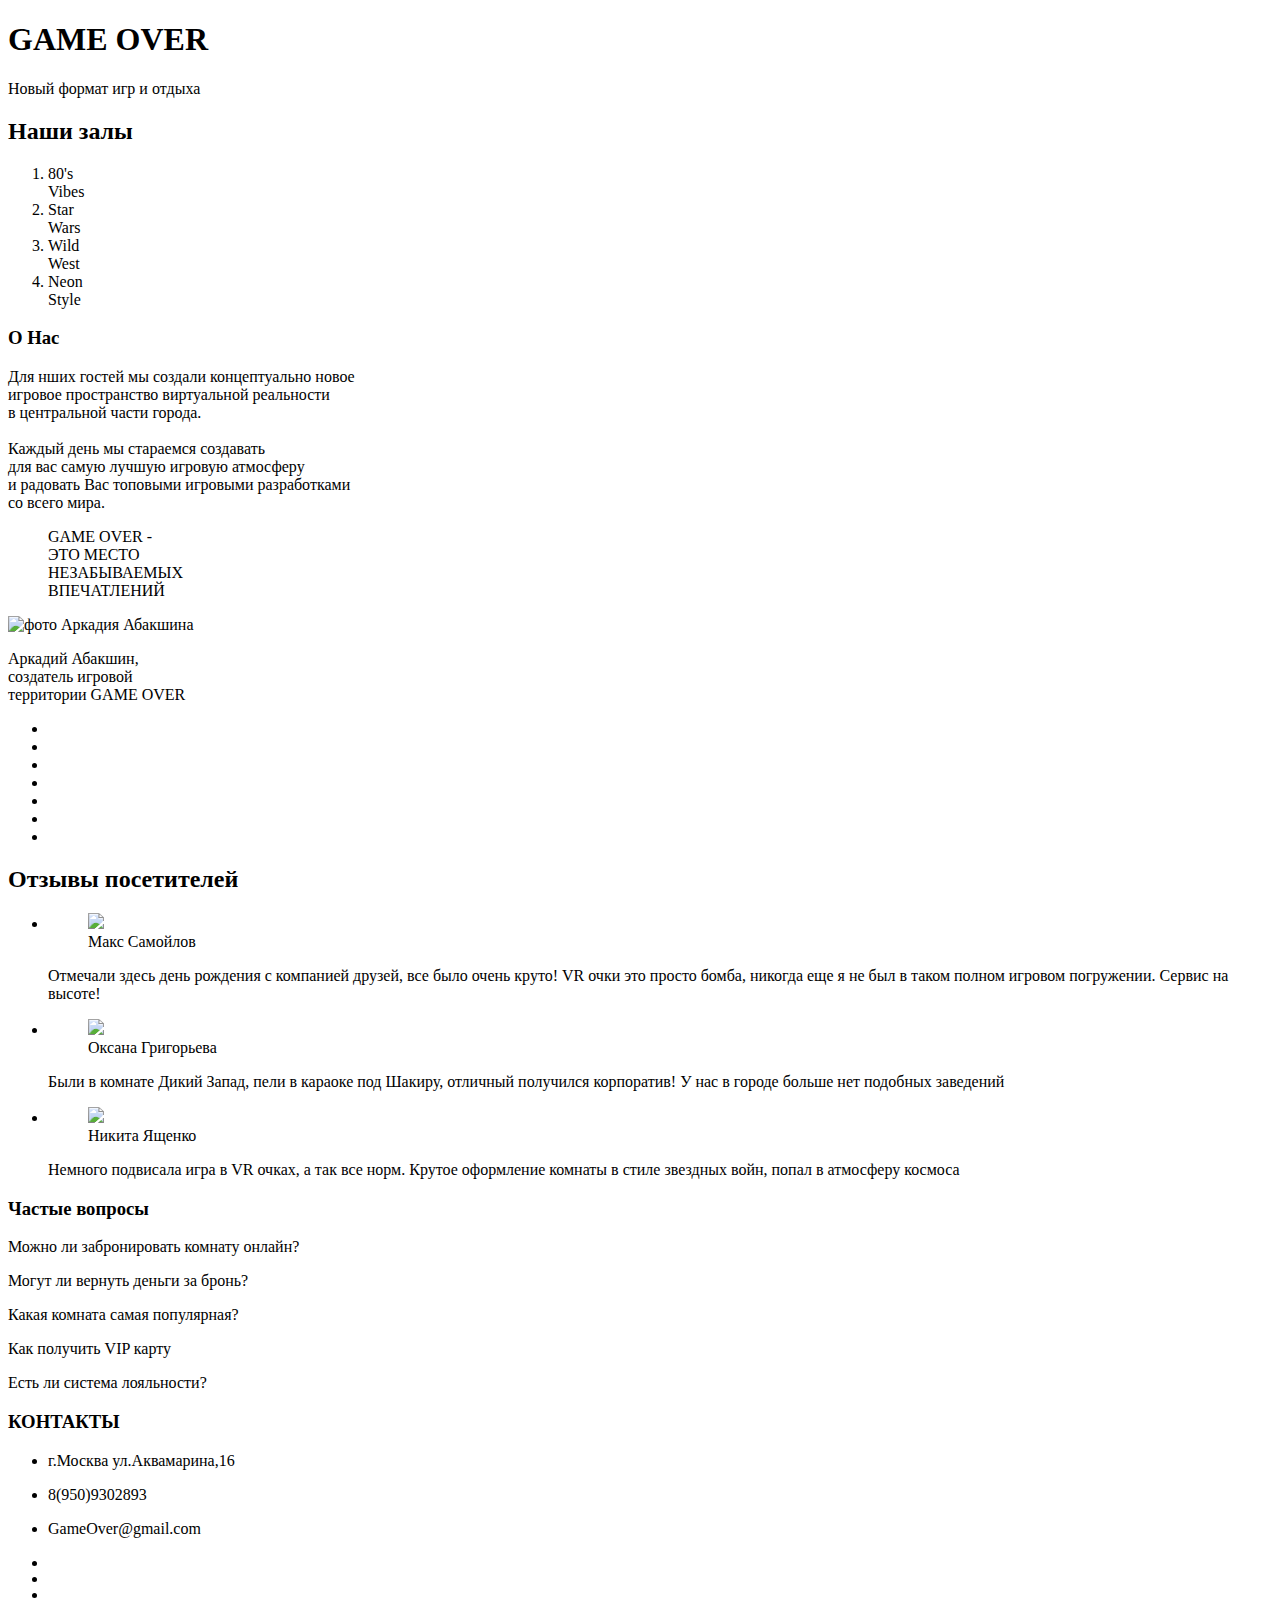
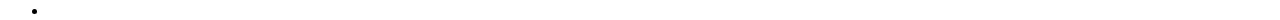
==== index.html @ 6cacc2b3 "changes" ====
<!DOCTYPE html>
<html lang="ru">
    <head>
        <meta charset="utf-8">
        <link rel="stylesheet" href="CSS/style.css">
        <title>GO</title>
    </head>
    <body>
        <section class="section">
            <div class="container">
                <h1 class="container__title">GAME OVER</h1>
                <p class="container__cite">Новый формат игр и отдыха</p>
            </div>
        </section>
        <section class="hall-section">
            <h2 class="header-halls">Наши залы</h2>
            <div class="container">
                <ol class="container__list">
                    <li class="container__vibehall modeficator">80's<br>Vibes</li>
                    <li class="container__swhall modeficator">Star<br>Wars</li>
                    <li class="container__wwhall modeficator">Wild<br>West</li>
                    <li class="container__neonhall modeficator">Neon<br>Style</li>
                </ol>
            </div>
        </section>
        <section class="about-section">
            <h3 class="header">О Нас</h3>    
            <div class="container-right">
                <span class="container-right__description">
                    Для нших гостей мы создали концептуально новое<br>
                    игровое пространство виртуальной реальности<br>
                    в центральной части города.<br>
                    <br>
                    Каждый день мы стараемся создавать<br>
                    для вас самую лучшую игровую атмосферу<br>
                    и радовать Вас топовыми игровыми разработками<br>
                    со всего мира.
                </span>
                <blockquote class="owner" > 
                    <div class="owner__quote">
                        GAME OVER - <br>
                        ЭТО МЕСТО <br>
                        НЕЗАБЫВАЕМЫХ<br>
                        ВПЕЧАТЛЕНИЙ
                    </div>
                </blockquote>
                <div class="wrap">
                    <div class="wrap__founder">
                    <img class="wrap__avatar" src="pictures/founder.png" alt="фото Аркадия Абакшина">
                        <p class="wrap__description" >
                        Аркадий Абакшин,<br>
                        создатель игровой<br>
                        территории GAME OVER
                        </p>
                    </div>
                </div>
                </div>
                <div class="container">
                    <ul class="collage">
                        <li class="collage__1"></li>
                        <li class="collage__2"></li>
                        <li class="collage__3"></li>
                        <li class="collage__4"></li>
                        <li class="collage__5"></li>
                        <li class="collage__6"></li>
                        <li class="collage__7"></li>
                    </ul>
                </div>
            </section>
            <section class="feedback-section">
                <div class="feedback-container">
                    <h2 class="feedback-header">Отзывы посетителей</h2>
                    <ul class="list">
                        <li class="list__client">
                            <figure class="list__client-avatar">
                                <img src="./pictures/max_portrait.png">
                                <figcaption class="list__client-figcaption">Макс Самойлов</figcaption>
                            </figure>
                            <p class="feedback__rewiev">
                                Отмечали здесь день рождения с компанией друзей, все было очень круто! VR очки это просто бомба, никогда еще я не был в таком полном игровом погружении. Сервис на высоте!
                            </p>
                        </li>
                        <li class="list__client">
                            <figure class="list__client-avatar">
                                <img src="./pictures/oksana_portrait.png">
                                <figcaption class="list__client-figcaption">Оксана Григорьева</figcaption>
                            </figure>
                            <p class="feedback__rewiev">
                                Были в комнате Дикий Запад, пели в караоке под Шакиру, отличный получился корпоратив! У нас в городе больше нет подобных заведений
                            </p>
                        </li>
                        <li class="list__client">
                            <figure class="list__client-avatar">
                                <img src="./pictures/nikita_portrait.png">
                                <figcaption class="list__client-figcaption">Никита Ященко</figcaption>
                            </figure>
                            <p class="feedback__rewiev">
                                Немного подвисала игра в VR очках, а так все норм. Крутое оформление комнаты в стиле звездных войн, попал в атмосферу космоса
                            </p>
                        </li>
                    </ul>
                </div>
            </section>
            <section class="question-section">
                <div class="questions">
                <h3 class="questions__header">Частые вопросы</h3>
                <p class="questions__element button">Можно ли забронировать комнату онлайн?</p>
                <p class="questions__element button2">Могут ли вернуть деньги за бронь?</p>
                <p class="questions__element button">Какая комната самая популярная?</p>
                <p class="questions__element button2">Как получить VIP карту</p>
                <p class="questions__element button">Есть ли система лояльности?</p>
                </div>
                </section>
            <section class="footer" >
                <div class="container">
                <h3 class="header-2">КОНТАКТЫ</h3>
                <ul class="wraper" >      
                    <li class="wraper__icon1"><p class="wraper__details">г.Москва ул.Аквамарина,16</p></li>
                    <li class="wraper__icon2"><p class="wraper__details">8(950)9302893</p></li> 
                    <li class="wraper__icon3"> <p class="wraper__details">GameOver@gmail.com</p></li>        
                </ul>
                <div>
                    <ul class="social" >
                        <li><a href="instagram.com" target="_blank"><div class="social__instagram"></div></a></li>
                        <li><a href="vk.com" target="_blank"><div class="social__vk"></div></a></li>
                        <li><a href="facebook.com" target="_blank"><div class="social__facebook"></div></a></li>
                        <li><a href="telegram.com" target="_blank"><div class="social__telegram"></div></a></li>
                    </ul>
                    </div>
            </div>
        </section>
    </body>
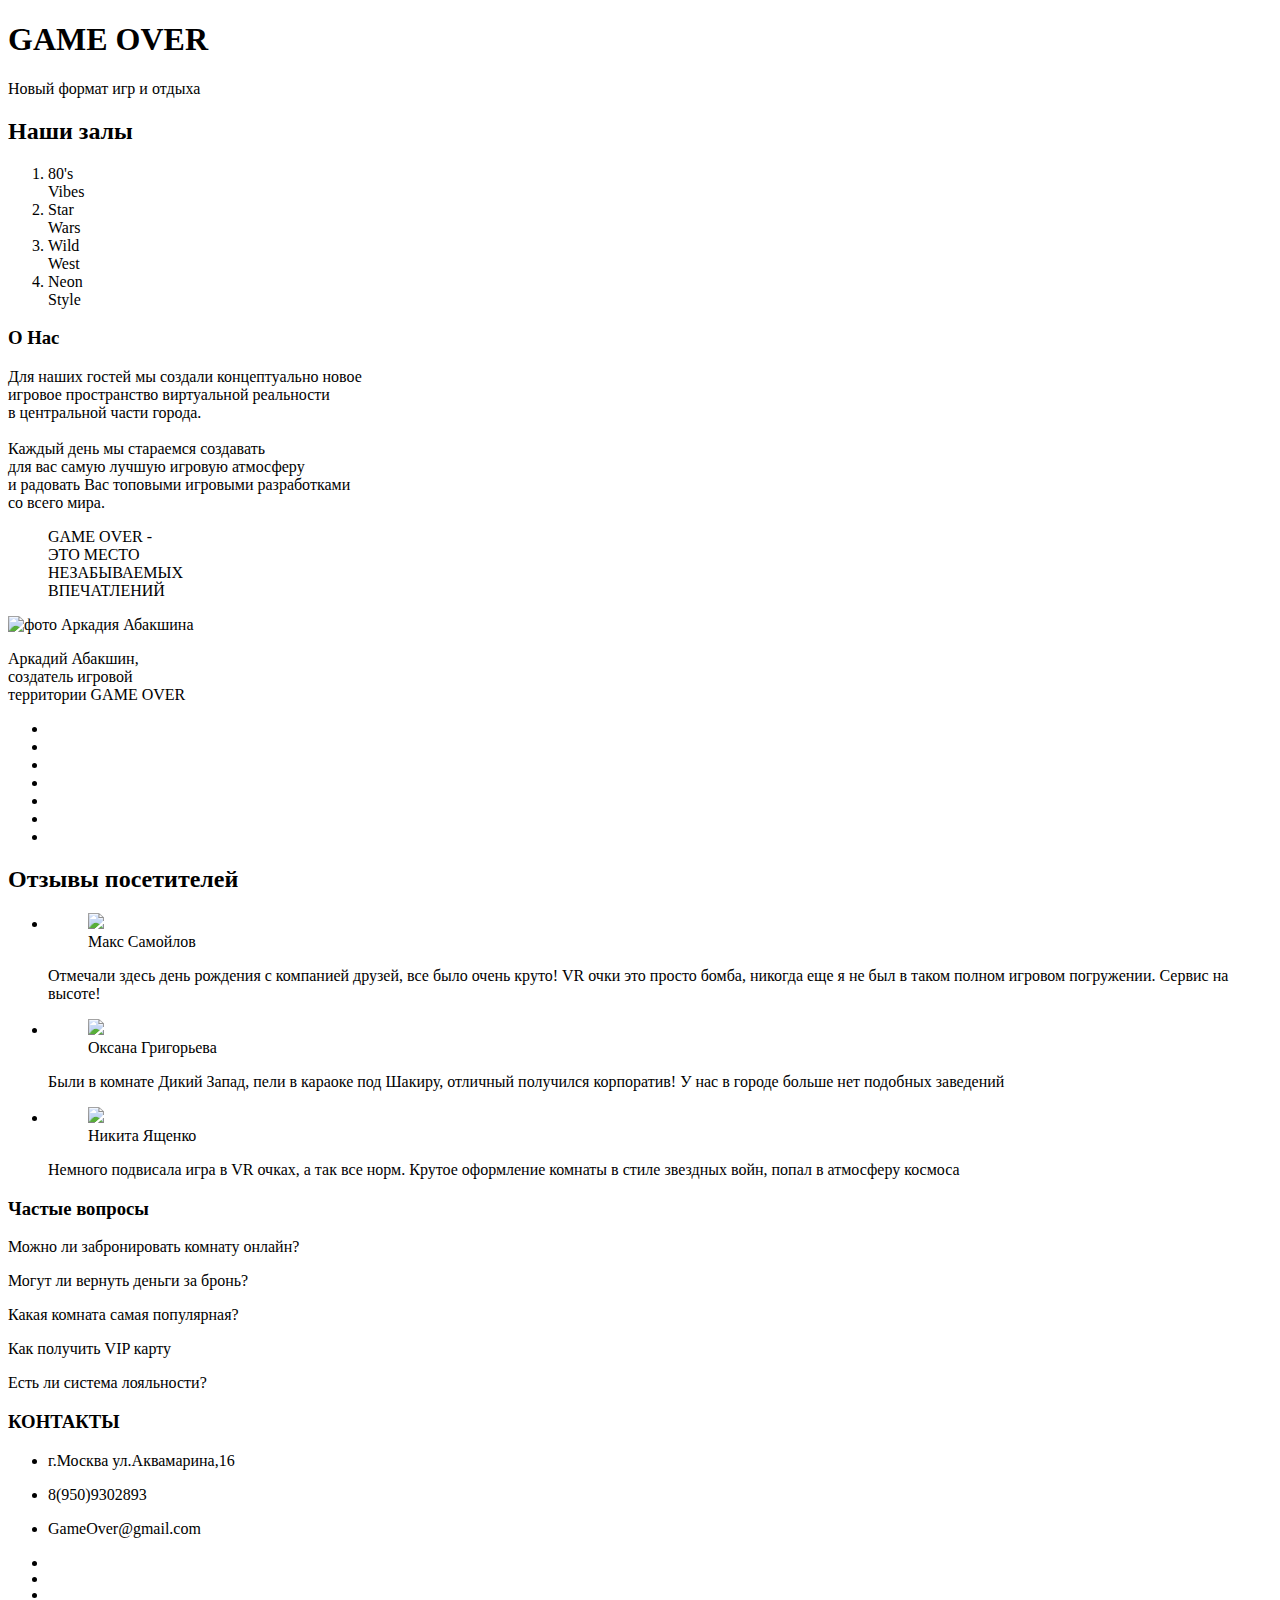
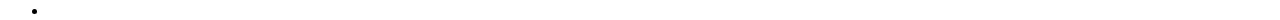
==== commit 0253b9c8: "Merge branch 'main' of https://github.com/AndrzejK1995/GO_project" ====
--- a/index.html
+++ b/index.html
@@ -27,7 +27,7 @@
             <h3 class="header">О Нас</h3>    
             <div class="container-right">
                 <span class="container-right__description">
-                    Для нших гостей мы создали концептуально новое<br>
+                    Для наших гостей мы создали концептуально новое<br>
                     игровое пространство виртуальной реальности<br>
                     в центральной части города.<br>
                     <br>
@@ -129,4 +129,4 @@
                     </div>
             </div>
         </section>
-    </body>+    </body>
